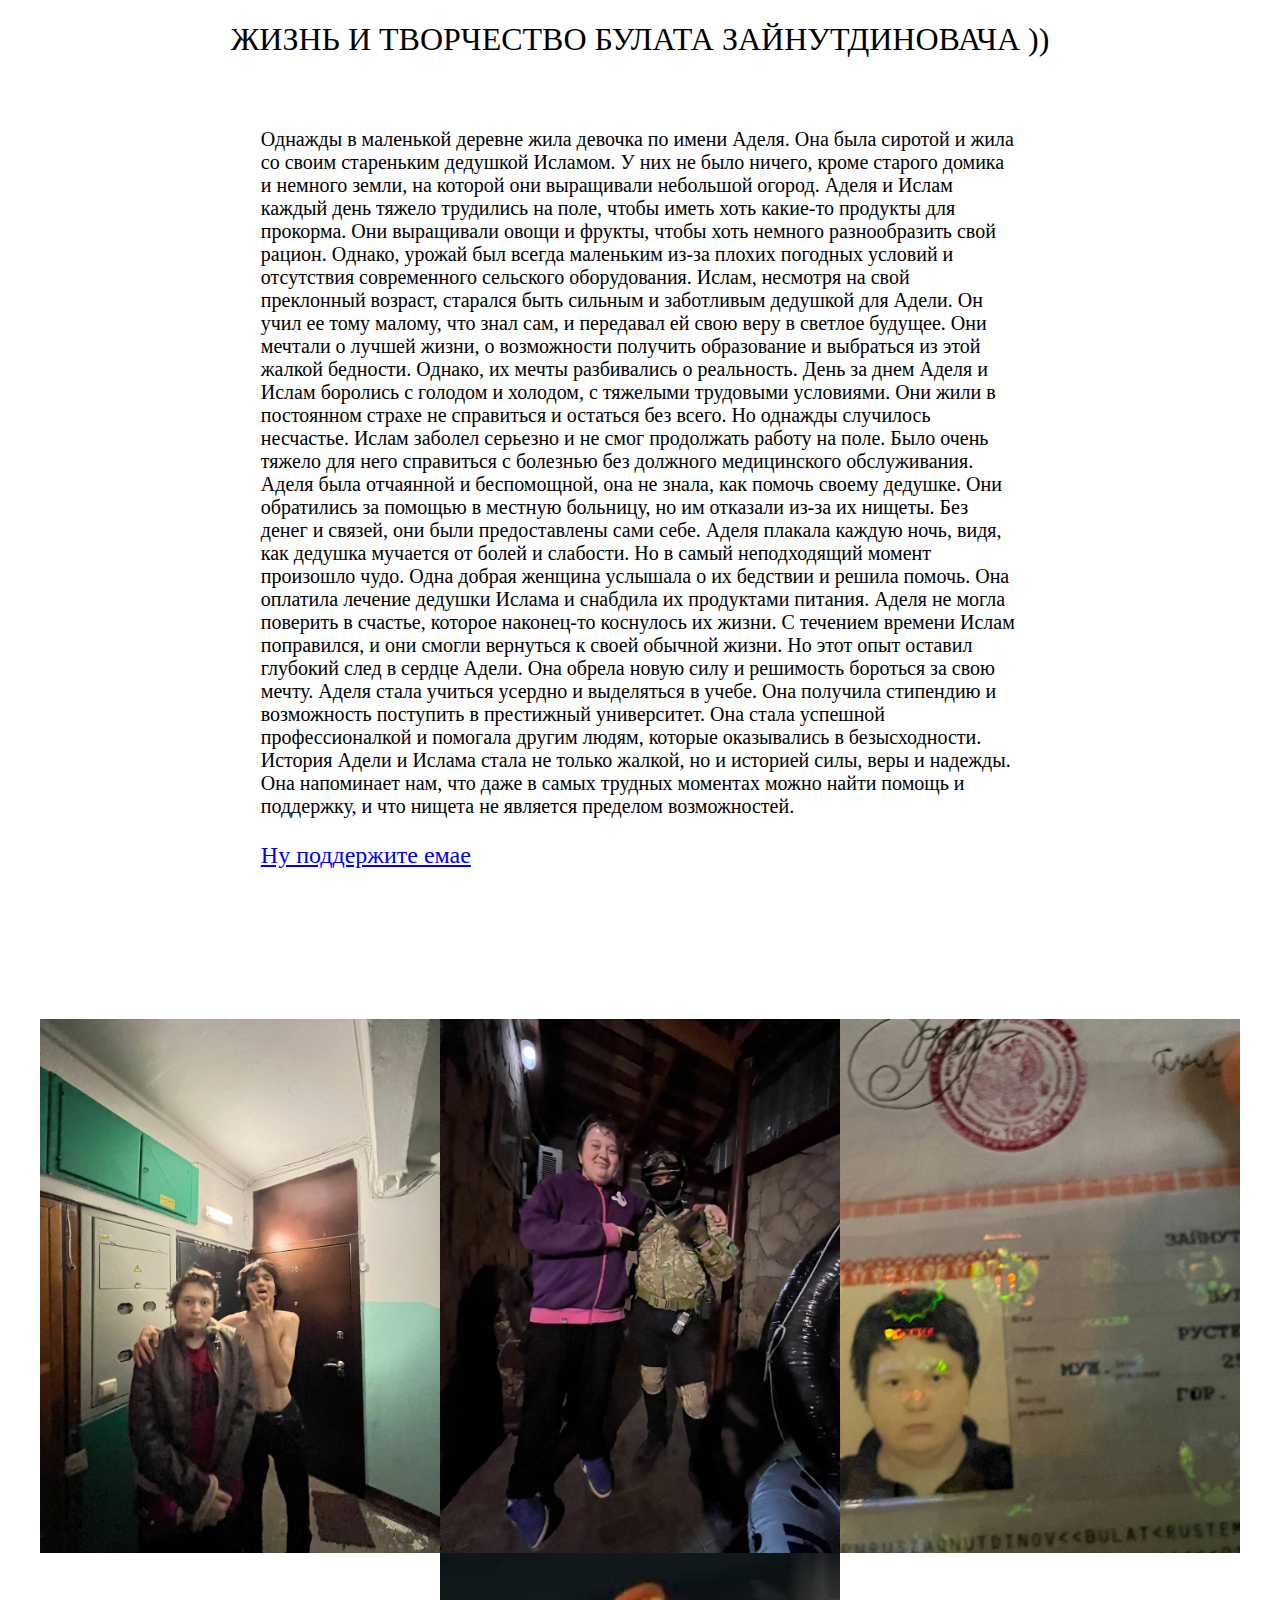
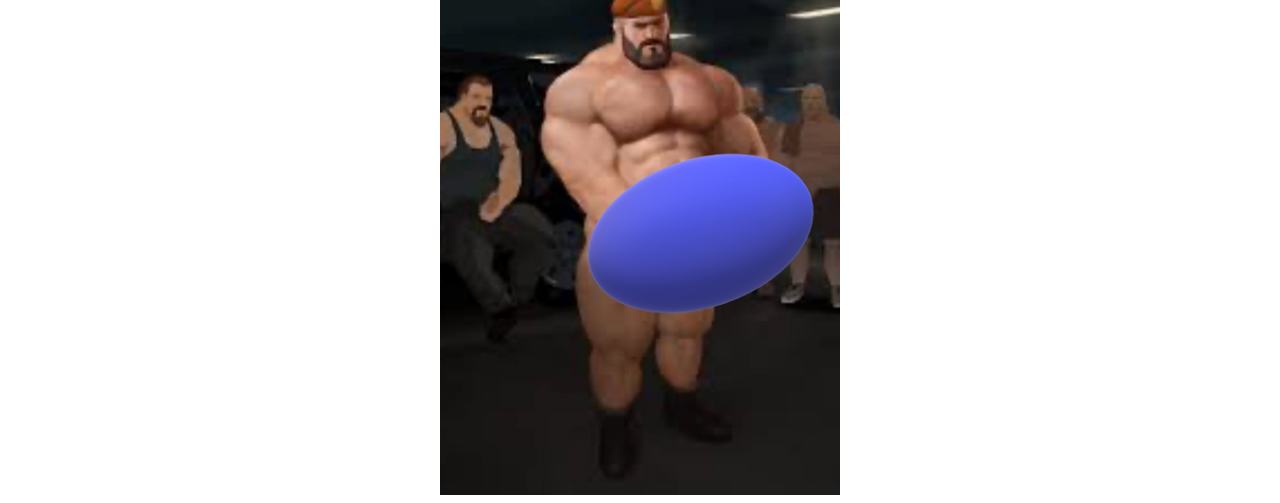
==== САЙТ ДОНАТ/index3.html @ 9476cd58 "Add files via upload" ====
<!DOCTYPE html>
<html lang="ru">

<head>
    <meta charset="UTF-8">
    <meta name="viewport" content="width=device-width, initial-scale=1.0">
    <title>codestyle</title>
    <link rel="stylesheet" href="css/main1.css">
</head>

<body>
    <h1>ЖИЗНЬ И ТВОРЧЕСТВО БУЛАТА ЗАЙНУТДИНОВАЧА ))</h1>
    <section>
        Однажды в маленькой деревне жила девочка по имени Аделя. Она была сиротой и жила со своим стареньким дедушкой
        Исламом. У них не было ничего, кроме старого домика и немного земли, на которой они выращивали небольшой огород.

        Аделя и Ислам каждый день тяжело трудились на поле, чтобы иметь хоть какие-то продукты для прокорма. Они
        выращивали овощи и фрукты, чтобы хоть немного разнообразить свой рацион. Однако, урожай был всегда маленьким
        из-за плохих погодных условий и отсутствия современного сельского оборудования.

        Ислам, несмотря на свой преклонный возраст, старался быть сильным и заботливым дедушкой для Адели. Он учил ее
        тому малому, что знал сам, и передавал ей свою веру в светлое будущее. Они мечтали о лучшей жизни, о возможности
        получить образование и выбраться из этой жалкой бедности.

        Однако, их мечты разбивались о реальность. День за днем Аделя и Ислам боролись с голодом и холодом, с тяжелыми
        трудовыми условиями. Они жили в постоянном страхе не справиться и остаться без всего.

        Но однажды случилось несчастье. Ислам заболел серьезно и не смог продолжать работу на поле. Было очень тяжело
        для него справиться с болезнью без должного медицинского обслуживания. Аделя была отчаянной и беспомощной, она
        не знала, как помочь своему дедушке.

        Они обратились за помощью в местную больницу, но им отказали из-за их нищеты. Без денег и связей, они были
        предоставлены сами себе. Аделя плакала каждую ночь, видя, как дедушка мучается от болей и слабости.

        Но в самый неподходящий момент произошло чудо. Одна добрая женщина услышала о их бедствии и решила помочь. Она
        оплатила лечение дедушки Ислама и снабдила их продуктами питания. Аделя не могла поверить в счастье, которое
        наконец-то коснулось их жизни.

        С течением времени Ислам поправился, и они смогли вернуться к своей обычной жизни. Но этот опыт оставил глубокий
        след в сердце Адели. Она обрела новую силу и решимость бороться за свою мечту.

        Аделя стала учиться усердно и выделяться в учебе. Она получила стипендию и возможность поступить в престижный
        университет. Она стала успешной профессионалкой и помогала другим людям, которые оказывались в безысходности.

        История Адели и Ислама стала не только жалкой, но и историей силы, веры и надежды. Она напоминает нам, что даже
        в самых трудных моментах можно найти помощь и поддержку, и что нищета не является пределом возможностей.<p><a href="https://www.donationalerts.com/r/boreallll">Ну поддержите емае</a></p>
    </section>
    <div class="images">
        <img src="img/6.jpg" alt="3">
        <img src="img/8.jpg" alt="4">
        <img src="img/9.jpg" alt="5">
        <img src="img/7.jpg" alt="6">
    </div>
</body>

</html>
---- САЙТ ДОНАТ/css/main1.css ----
body {
    font-family: 'Times New Roman', Times, serif;
}
section {
    width: 60%;
    margin: 0 auto;
    margin-top: 70px;
    font-size: 20px;
}
h1 {
    text-align: center;
    font-weight:400;
    font-size:xx-large;
}
._block {
    margin-top: 40px;
    margin-bottom: 40px;

}
.hljs {
    background: #f3f2f6;
    font-size:larger;
    color: gray;
    font-weight:500;
    padding: 15px;
}
p {
    font-size:larger;
}
._img {
    margin-top: 100px;
}
h5 {
    font-weight: 100;
}
h4 {
    font-weight: 100;
    text-align: center;
}
table {
    width: 100%;
    border: 1px solid;
    border-spacing: 0;
    text-align: left;
}
td, th {
    border: 1px solid;
    vertical-align: top;
}
.images {
    margin-top: 150px;
    display: flex;
    flex-wrap: wrap;
    justify-content: center;

}
img {
    width: 400px;
}
h3 {
    margin-top: 400px;
}
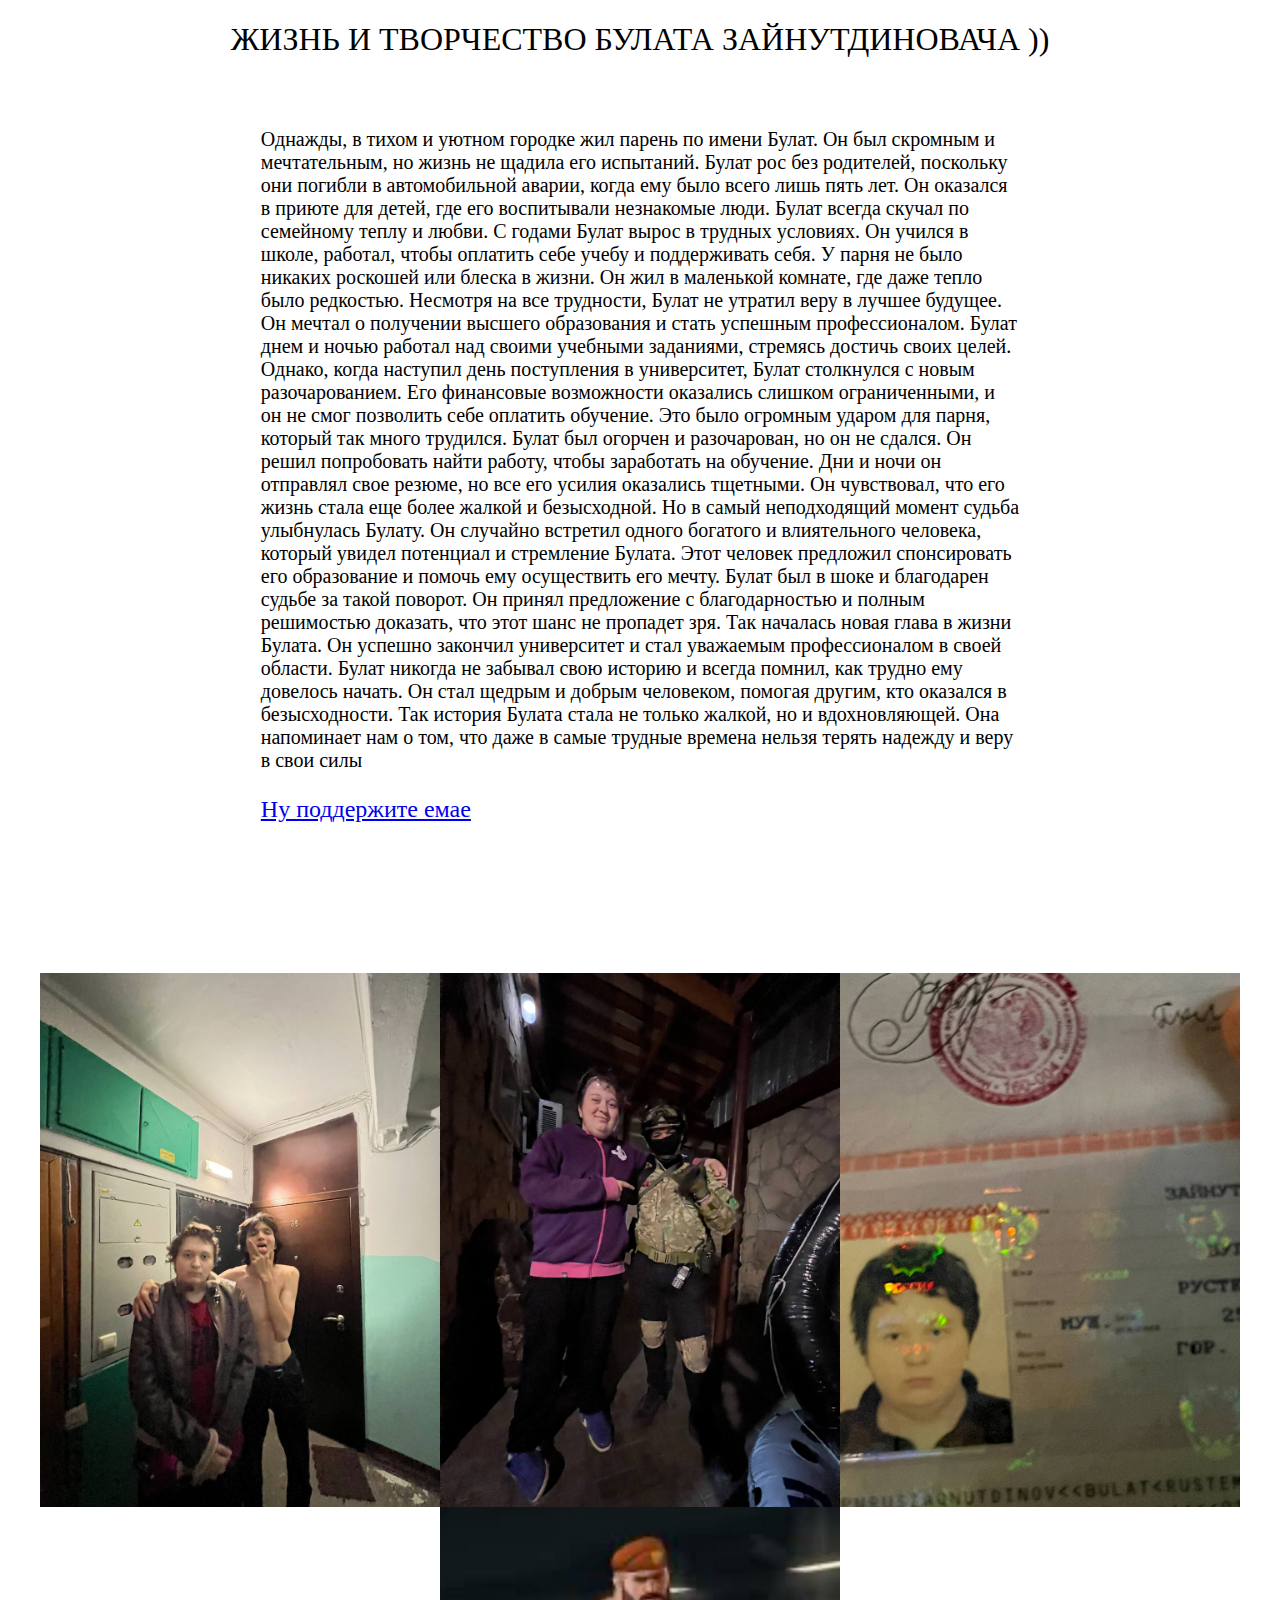
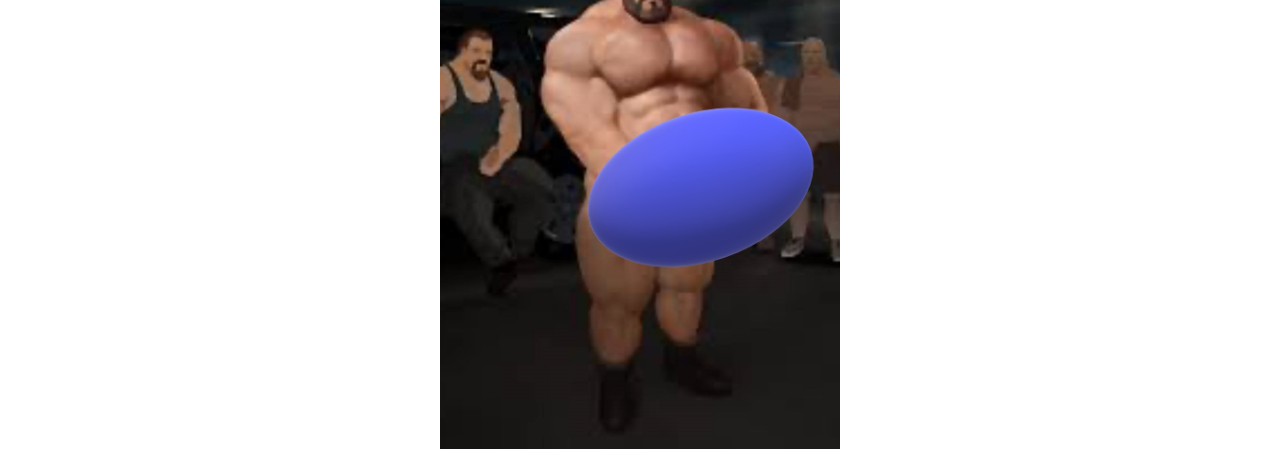
==== commit 7b75807c: "Update index3.html" ====
--- a/САЙТ ДОНАТ/index3.html
+++ b/САЙТ ДОНАТ/index3.html
@@ -11,39 +11,25 @@
 <body>
     <h1>ЖИЗНЬ И ТВОРЧЕСТВО БУЛАТА ЗАЙНУТДИНОВАЧА ))</h1>
     <section>
-        Однажды в маленькой деревне жила девочка по имени Аделя. Она была сиротой и жила со своим стареньким дедушкой
-        Исламом. У них не было ничего, кроме старого домика и немного земли, на которой они выращивали небольшой огород.
+        Однажды, в тихом и уютном городке жил парень по имени Булат. Он был скромным и мечтательным, но жизнь не щадила его испытаний.
 
-        Аделя и Ислам каждый день тяжело трудились на поле, чтобы иметь хоть какие-то продукты для прокорма. Они
-        выращивали овощи и фрукты, чтобы хоть немного разнообразить свой рацион. Однако, урожай был всегда маленьким
-        из-за плохих погодных условий и отсутствия современного сельского оборудования.
+Булат рос без родителей, поскольку они погибли в автомобильной аварии, когда ему было всего лишь пять лет. Он оказался в приюте для детей, где его воспитывали незнакомые люди. Булат всегда скучал по семейному теплу и любви.
 
-        Ислам, несмотря на свой преклонный возраст, старался быть сильным и заботливым дедушкой для Адели. Он учил ее
-        тому малому, что знал сам, и передавал ей свою веру в светлое будущее. Они мечтали о лучшей жизни, о возможности
-        получить образование и выбраться из этой жалкой бедности.
+С годами Булат вырос в трудных условиях. Он учился в школе, работал, чтобы оплатить себе учебу и поддерживать себя. У парня не было никаких роскошей или блеска в жизни. Он жил в маленькой комнате, где даже тепло было редкостью.
 
-        Однако, их мечты разбивались о реальность. День за днем Аделя и Ислам боролись с голодом и холодом, с тяжелыми
-        трудовыми условиями. Они жили в постоянном страхе не справиться и остаться без всего.
+Несмотря на все трудности, Булат не утратил веру в лучшее будущее. Он мечтал о получении высшего образования и стать успешным профессионалом. Булат днем и ночью работал над своими учебными заданиями, стремясь достичь своих целей.
 
-        Но однажды случилось несчастье. Ислам заболел серьезно и не смог продолжать работу на поле. Было очень тяжело
-        для него справиться с болезнью без должного медицинского обслуживания. Аделя была отчаянной и беспомощной, она
-        не знала, как помочь своему дедушке.
+Однако, когда наступил день поступления в университет, Булат столкнулся с новым разочарованием. Его финансовые возможности оказались слишком ограниченными, и он не смог позволить себе оплатить обучение. Это было огромным ударом для парня, который так много трудился.
 
-        Они обратились за помощью в местную больницу, но им отказали из-за их нищеты. Без денег и связей, они были
-        предоставлены сами себе. Аделя плакала каждую ночь, видя, как дедушка мучается от болей и слабости.
+Булат был огорчен и разочарован, но он не сдался. Он решил попробовать найти работу, чтобы заработать на обучение. Дни и ночи он отправлял свое резюме, но все его усилия оказались тщетными. Он чувствовал, что его жизнь стала еще более жалкой и безысходной.
 
-        Но в самый неподходящий момент произошло чудо. Одна добрая женщина услышала о их бедствии и решила помочь. Она
-        оплатила лечение дедушки Ислама и снабдила их продуктами питания. Аделя не могла поверить в счастье, которое
-        наконец-то коснулось их жизни.
+Но в самый неподходящий момент судьба улыбнулась Булату. Он случайно встретил одного богатого и влиятельного человека, который увидел потенциал и стремление Булата. Этот человек предложил спонсировать его образование и помочь ему осуществить его мечту.
 
-        С течением времени Ислам поправился, и они смогли вернуться к своей обычной жизни. Но этот опыт оставил глубокий
-        след в сердце Адели. Она обрела новую силу и решимость бороться за свою мечту.
+Булат был в шоке и благодарен судьбе за такой поворот. Он принял предложение с благодарностью и полным решимостью доказать, что этот шанс не пропадет зря.
 
-        Аделя стала учиться усердно и выделяться в учебе. Она получила стипендию и возможность поступить в престижный
-        университет. Она стала успешной профессионалкой и помогала другим людям, которые оказывались в безысходности.
+Так началась новая глава в жизни Булата. Он успешно закончил университет и стал уважаемым профессионалом в своей области. Булат никогда не забывал свою историю и всегда помнил, как трудно ему довелось начать. Он стал щедрым и добрым человеком, помогая другим, кто оказался в безысходности.
 
-        История Адели и Ислама стала не только жалкой, но и историей силы, веры и надежды. Она напоминает нам, что даже
-        в самых трудных моментах можно найти помощь и поддержку, и что нищета не является пределом возможностей.<p><a href="https://www.donationalerts.com/r/boreallll">Ну поддержите емае</a></p>
+Так история Булата стала не только жалкой, но и вдохновляющей. Она напоминает нам о том, что даже в самые трудные времена нельзя терять надежду и веру в свои силы<p><a href="https://www.donationalerts.com/r/boreallll">Ну поддержите емае</a></p>
     </section>
     <div class="images">
         <img src="img/6.jpg" alt="3">
@@ -53,4 +39,4 @@
     </div>
 </body>
 
-</html>+</html>
